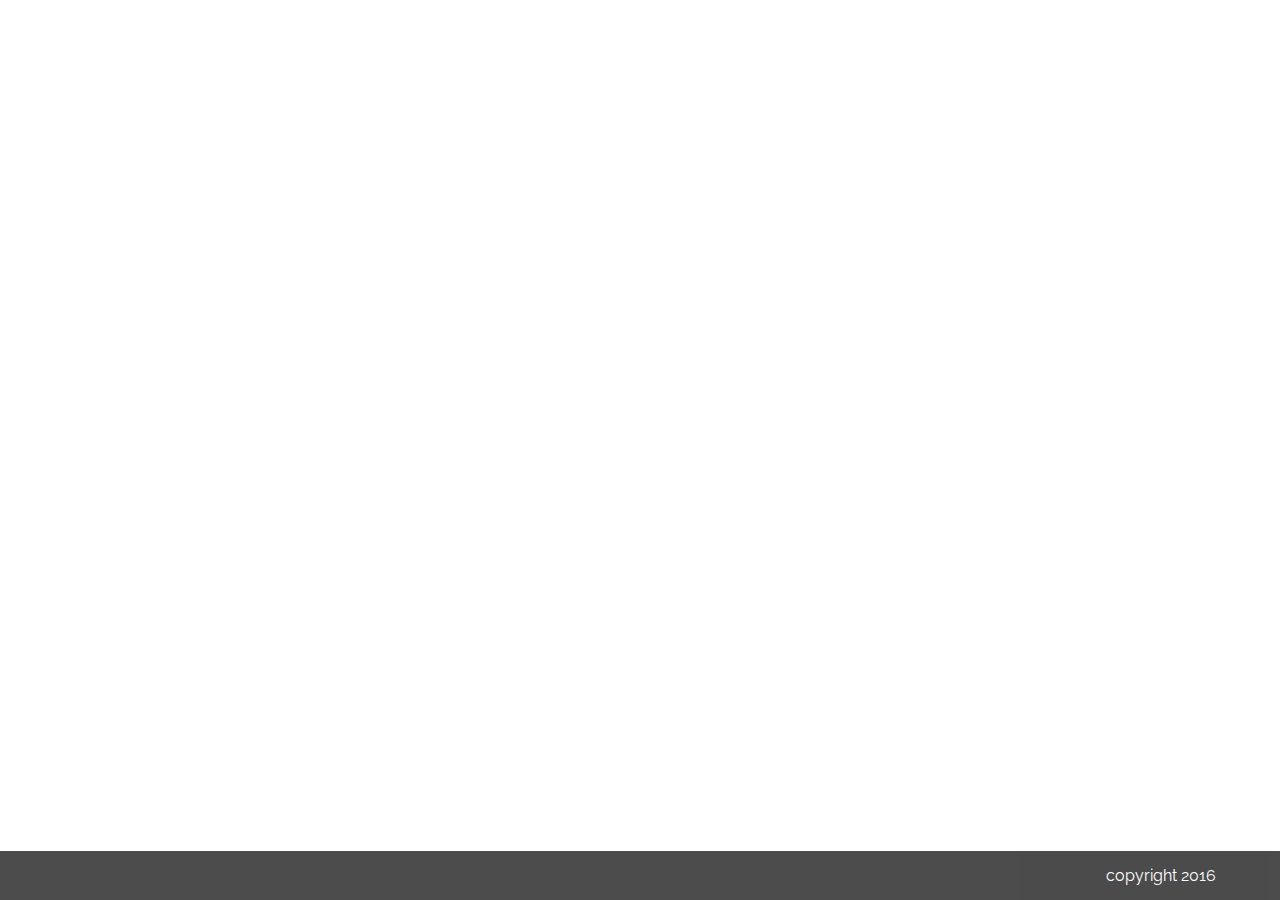
==== index.html @ 267a997f "Animations." ====
<!DOCTYPE html>
<html lang="en">
    <head>
        <meta charset="UTF-8">
        <title>Josh Swafford</title>
        <link href="https://fonts.googleapis.com/css?family=Raleway" rel="stylesheet">
        <link href="font-awesome-4.6.3/css/font-awesome.css" rel="stylesheet"/>
        <link rel="stylesheet" href="main.css" type="text/css"/>
    </head>
    <body>


        <div id="container">
            <div class="centerbox">
                <div class="header">
                    <div class="logo"><strong>Josh Swafford</strong></div>
                    <div class="nav">
                        <a href="#">résumé</a>
                        <a href="#">portfolio</a>
                        <a href="#">contact</a>
                    </div>
                </div>
                <div class="main">
                   <div class="rightSection">
                       <h2>Design</h2>
                       <!--- Insert Stuff here-> <p></p> -->
                   </div>
                </div>
            </div>
            <div id="content">
                
            </div>
            <div class="footer">
                <div class="centerbox">
                    <div class="copyright">copyright 2016</div>
                </div>
            </div>
        </div>
        <div id="background"></div>
    </body>
</html>
---- main.css ----
body, html {
    height: 100%;
    color: rgb(255, 255, 255);
    font-family: Raleway, sans-serif;
    margin: 0;
    padding: 0;
}
@keyframes font {
    from{ font-size: 20px;}
    to {font-size: 22px;}
}
#background {
    background-image: url("images/IMG_8945.JPG");
    top: 0;
    right: 0;
    bottom: 0;
    left: 0;
    background-size: cover;
    clear: both;
    position: absolute;
    height: 100%;
    width: 100%;
    transform: scaleY(-1);
    z-index: -1;
    background-position: 50% 50%;
    margin: 0 auto;
}
.header {
    position: static;
    width: 100%;
    z-index: 1;
    max-height: 46px;
    padding: 10px 10px 11px;
    border-bottom: 1px solid white;
    overflow: hidden;
}
.logo {
    float: left;
    font-size: 20px;
}
.nav {
    float: right;
}
.nav a{
    padding-left: 30px;
    text-decoration: none;
    color: white;
}
a:hover {
    text-decoration: underline;
    -webkit-animation-name: font;
    -moz-animation-name: font;
    -o-animation-name: font;
    animation-name: font;
    -webkit-animation-duration: 1s;
    -moz-animation-duration: 1s;
    -o-animation-duration: 1s;
    animation-duration: 2s;
}
.rightSection {
    float: right;
    padding-top: 300px;
    padding-right: 220px;
}
.centerbox {
    width: 90%;
    margin: 0px auto;
}
.footer {
    width: 100%;
    background-color: black;
    opacity: 0.7;
    position: absolute;
    bottom: 0;
    padding: 15px 0;
    overflow: hidden;
}
.copyright{
    float: right;
}
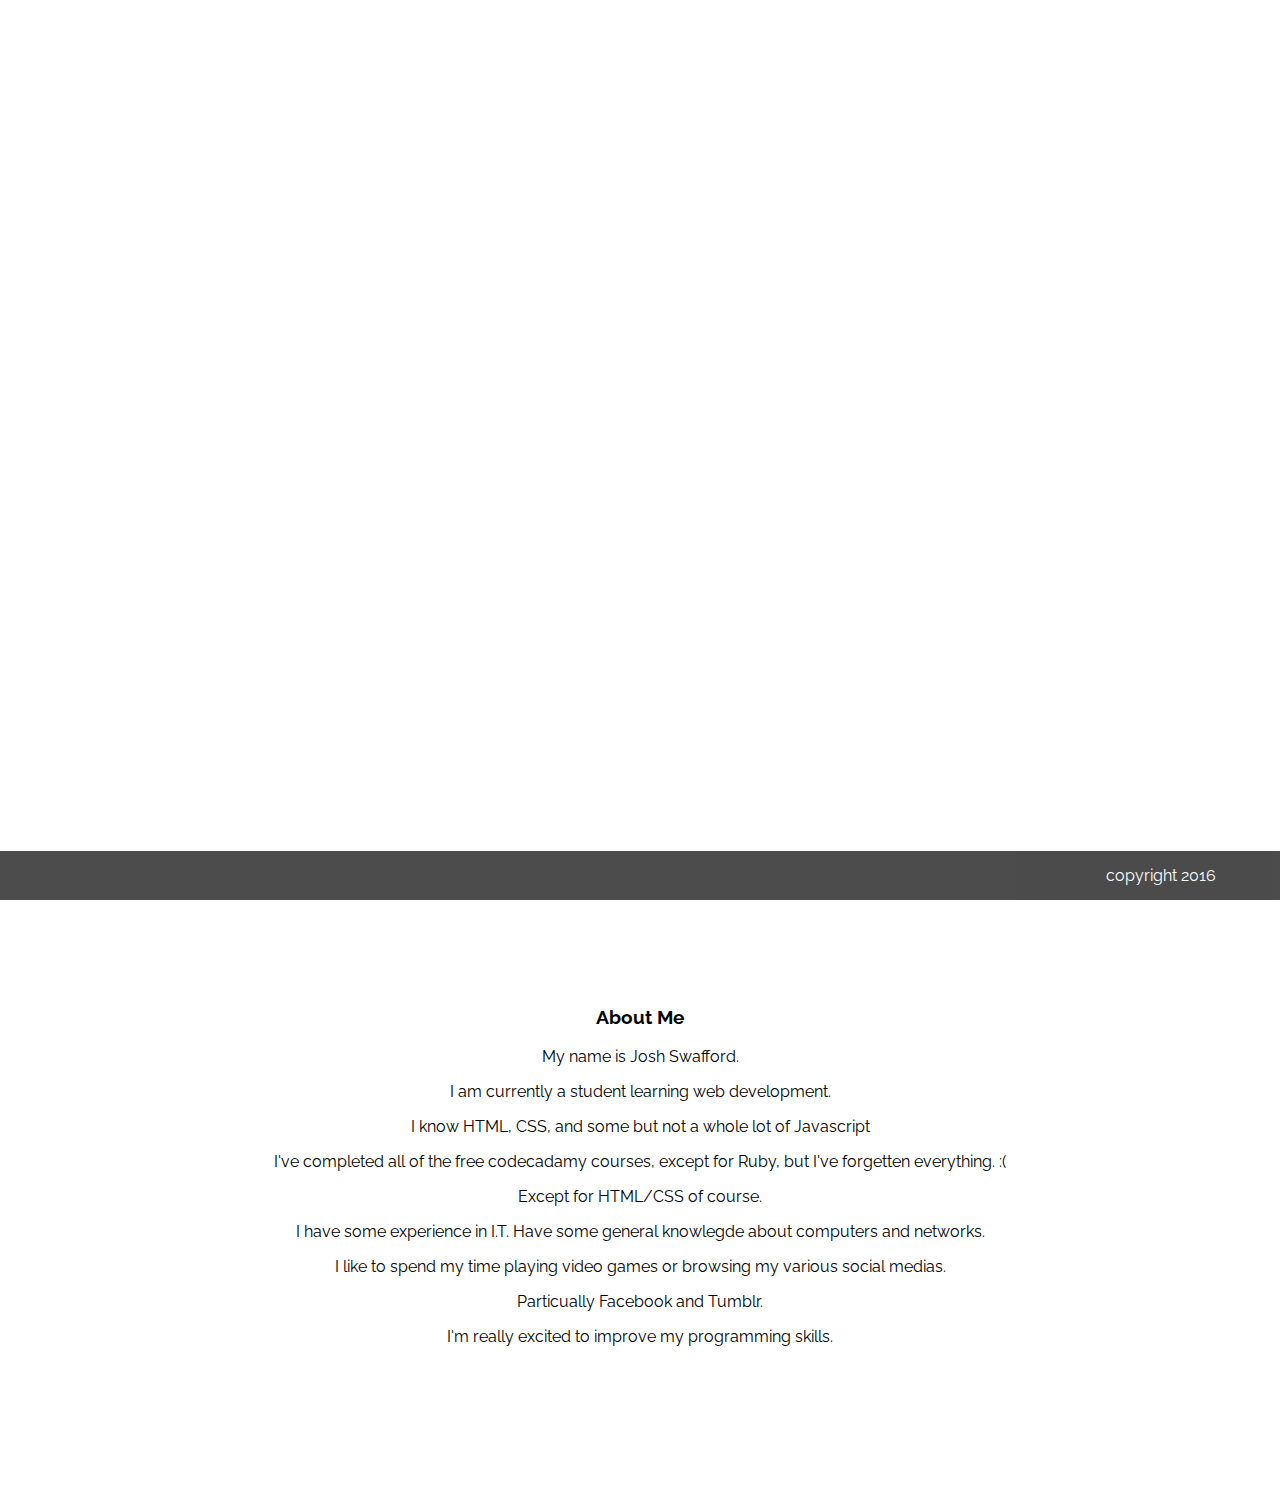
==== commit 1a67e7f9: "I messed up again but I am done now." ====
--- a/index.html
+++ b/index.html
@@ -2,22 +2,23 @@
 <html lang="en">
     <head>
         <meta charset="UTF-8">
+        <meta name="viewport" content="width=device-width, initial-scale=1.0">
         <title>Josh Swafford</title>
         <link href="https://fonts.googleapis.com/css?family=Raleway" rel="stylesheet">
         <link href="font-awesome-4.6.3/css/font-awesome.css" rel="stylesheet"/>
-        <link rel="stylesheet" href="main.css" type="text/css"/>
+        <link rel="stylesheet" href="media/main.css" type="text/css"/>
+        <link rel="icon" href="images/rickHarrison.jpg" >
     </head>
     <body>
-
-
         <div id="container">
             <div class="centerbox">
                 <div class="header">
                     <div class="logo"><strong>Josh Swafford</strong></div>
                     <div class="nav">
-                        <a href="#">résumé</a>
-                        <a href="#">portfolio</a>
-                        <a href="#">contact</a>
+                        <a href="index.html">home</a>
+                        <a href="resume.html">résumé</a>
+                        <a href="portfolio.html">portfolio</a>
+                        <a href="contact.html">contact</a>
                     </div>
                 </div>
                 <div class="main">
@@ -27,8 +28,21 @@
                    </div>
                 </div>
             </div>
+            <div id="scroll">
+                <i class="fa fa-angle-double-down fa-3x" aria-hidden="true"></i>
+            </div>
+
             <div id="content">
-                
+                <h3>About Me</h3>
+                <p>My name is Josh Swafford.</p>
+                <p>I am currently a student learning web development.</p>
+                <p>I know HTML, CSS, and some but not a whole lot of Javascript</p>
+                <p>I've completed all of the free codecadamy courses, except for Ruby, but I've forgetten everything. :( </p>
+                <p>Except for HTML/CSS of course. </p>
+                <p>I have some experience in I.T. Have some general knowlegde about computers and networks.</p>
+                <p>I like to spend my time playing video games or browsing my various social medias.</p>
+                <p>Particually Facebook and Tumblr.</p>
+                <p>I'm really excited to improve my programming skills.</p>
             </div>
             <div class="footer">
                 <div class="centerbox">
--- a/media/main.css
+++ b/media/main.css
@@ -0,0 +1,85 @@
+body, html {
+    height: 100%;
+    color: rgb(255, 255, 255);
+    font-family: Raleway, sans-serif;
+    margin: 0;
+    padding: 0;
+}
+
+#background {
+    background-image: url("../images/IMG_8945.JPG");
+    top: 0;
+    right: 0;
+    bottom: 0;
+    left: 0;
+    background-size: cover;
+    clear: both;
+    position: absolute;
+    height: 100%;
+    width: 100%;
+    transform: scaleY(-1);
+    z-index: -1;
+    background-position: 50% 50%;
+    margin: 0 auto;
+}
+.header {
+    position: static;
+    width: 100%;
+    z-index: 1;
+    max-height: 46px;
+    padding: 10px 10px 11px;
+    border-bottom: 1px solid white;
+    overflow: hidden;
+}
+.logo {
+    float: left;
+    font-size: 20px;
+}
+.nav {
+    float: right;
+    margin-top: 5px;
+}
+.nav a{
+    padding-left: 30px;
+    text-decoration: none;
+    color: white;
+}
+a:hover {
+    text-decoration: underline;
+
+}
+.rightSection {
+    float: right;
+    padding-top: 300px;
+    padding-right: 220px;
+}
+.centerbox {
+    width: 90%;
+    margin: 0 auto;
+}
+
+.footer {
+    width: 100%;
+    background-color: black;
+    opacity: 0.7;
+    position: absolute;
+    bottom: 0;
+    padding: 15px 0;
+    overflow: hidden;
+}
+.copyright{
+    float: right;
+}
+
+#scroll{
+    position: absolute;
+    bottom: 50px;
+    margin: 0 50%;
+}
+
+#content{
+    color: black;
+    text-align: center;
+    height: 500px;
+    margin-top: 75%;
+}